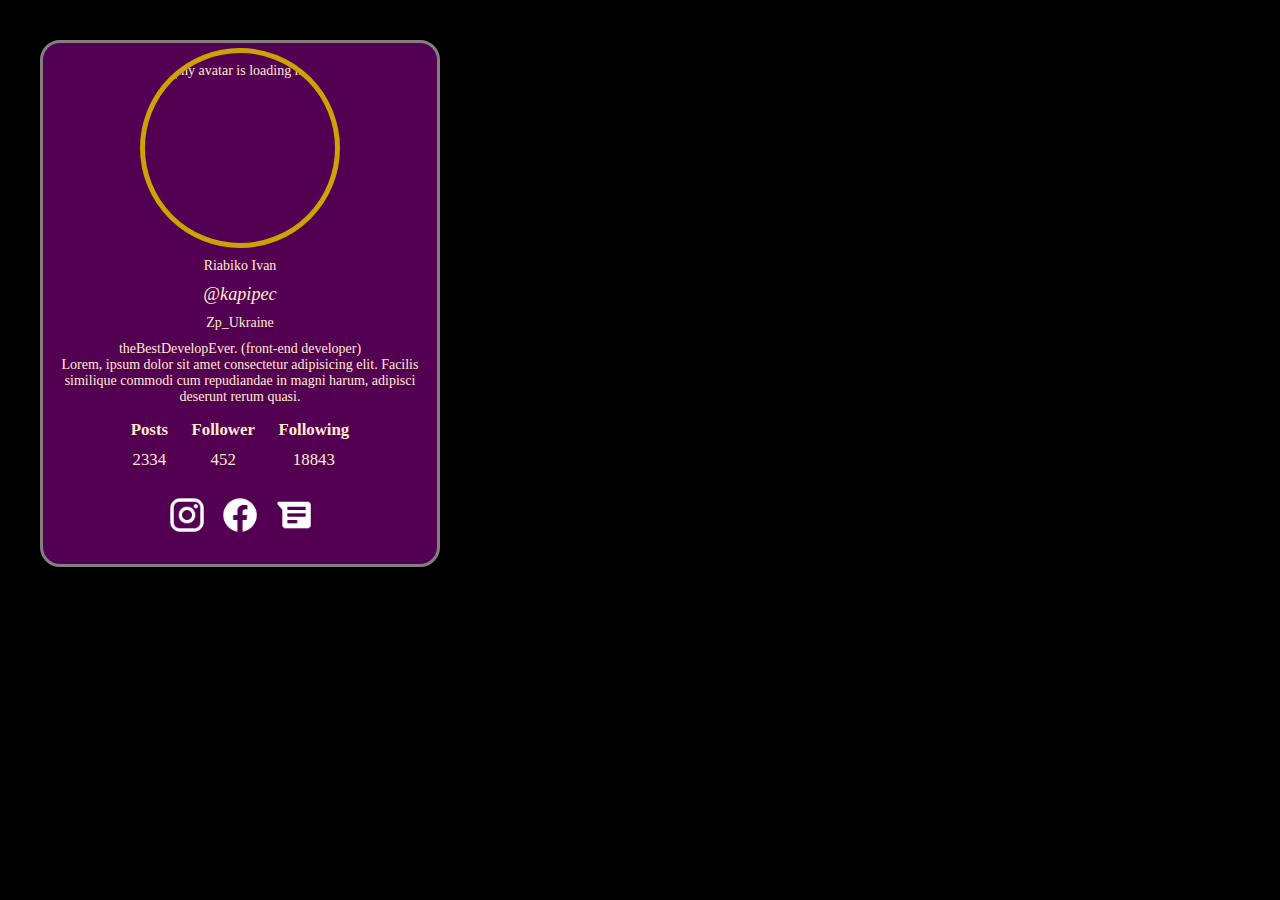
==== index.html @ 10d738c2 "work with card1 style" ====
<!DOCTYPE html>
<html lang="en">
<head>
    <meta charset="UTF-8">
    <meta http-equiv="X-UA-Compatible" content="IE=edge">
    <meta name="viewport" content="width=device-width, initial-scale=1.0">
    <link rel="stylesheet" href="/css/style.css">
    <title>UserCard1</title>
</head>
<body>
    <div class="usercard">
        <div class="userImageContainer">
            <img src="https://static.posters.cz/image/750/%D0%9F%D0%BB%D0%B0%D0%BA%D0%B0%D1%82%D0%B8/avengers-endgame-i-am-iron-man-i76482.jpg" alt="my avatar is loading now" title="my avatar">
        </div>
        <div class="userInfoContainer">
            <div class="userName">Riabiko Ivan</div>
            <div class="userLink">@kapipec</div>
            <div class="userLocation">Zp_Ukraine</div>
            <div class="otherInfo">theBestDevelopEver. (front-end developer) 
                <br> Lorem, ipsum dolor sit amet consectetur adipisicing elit. Facilis similique commodi cum repudiandae in magni harum, adipisci deserunt rerum quasi.</div>
            <div class="userStatItem">
                <div class="statName">Posts</div>
                <div class="statValue">2334</div>
            </div>
            <div class="userStatItem">
                <div class="statName">Follower</div>
                <div class="statValue">452</div>
            </div>
            <div class="userStatItem">
                <div class="statName">Following</div>
                <div class="statValue">18843</div>
            </div>
        </div>
        <div class="userWebLinks">
            <img class="inst" src="/icons/instagram.png" alt="Instagram">
            <img class="fb" src="/icons/facebook.png" alt="Facebook">
            <img class="mess" src="/icons/android-messages.png" alt="message">
        </div>
    </div>
</body>
</html>
---- css/style.css ----
* {
    box-sizing: border-box;
    margin: 0 auto;
    text-align: center;
    padding: 5px;
}
body{
    background-color: black;
}
.usercard{
    color: blanchedalmond;
    background-color: rgb(83, 0, 83);
    max-width: 400px;
    min-width: 200px;
    margin: 30px;
    border-radius: 20px;
    border: 3px solid grey;
    font-size: 14px;
}
.userImageContainer{
    width: 200px;
    height: 200px;
    overflow: hidden;
    border:5px solid rgb(202, 165, 1);
    border-radius: 50%;
}
.userImageContainer>img{
    width: inherit;
    height: inherit;
    object-fit: cover;
}
.userInfoContainer{
    display: block;
}
.usercard>*{
    display: inline-block;
    vertical-align: top;
}

.inst,
.fb,
.mess{
    width: 50px;
    height: 50px;
    margin-bottom: 10px;
}

.userLink{
    font-size:1.3em;
    font-style: italic;
}

.statName{
    font-weight:bold;
}
.userStatItem{
    display:inline-block;
    font-size: 1.2em;
}
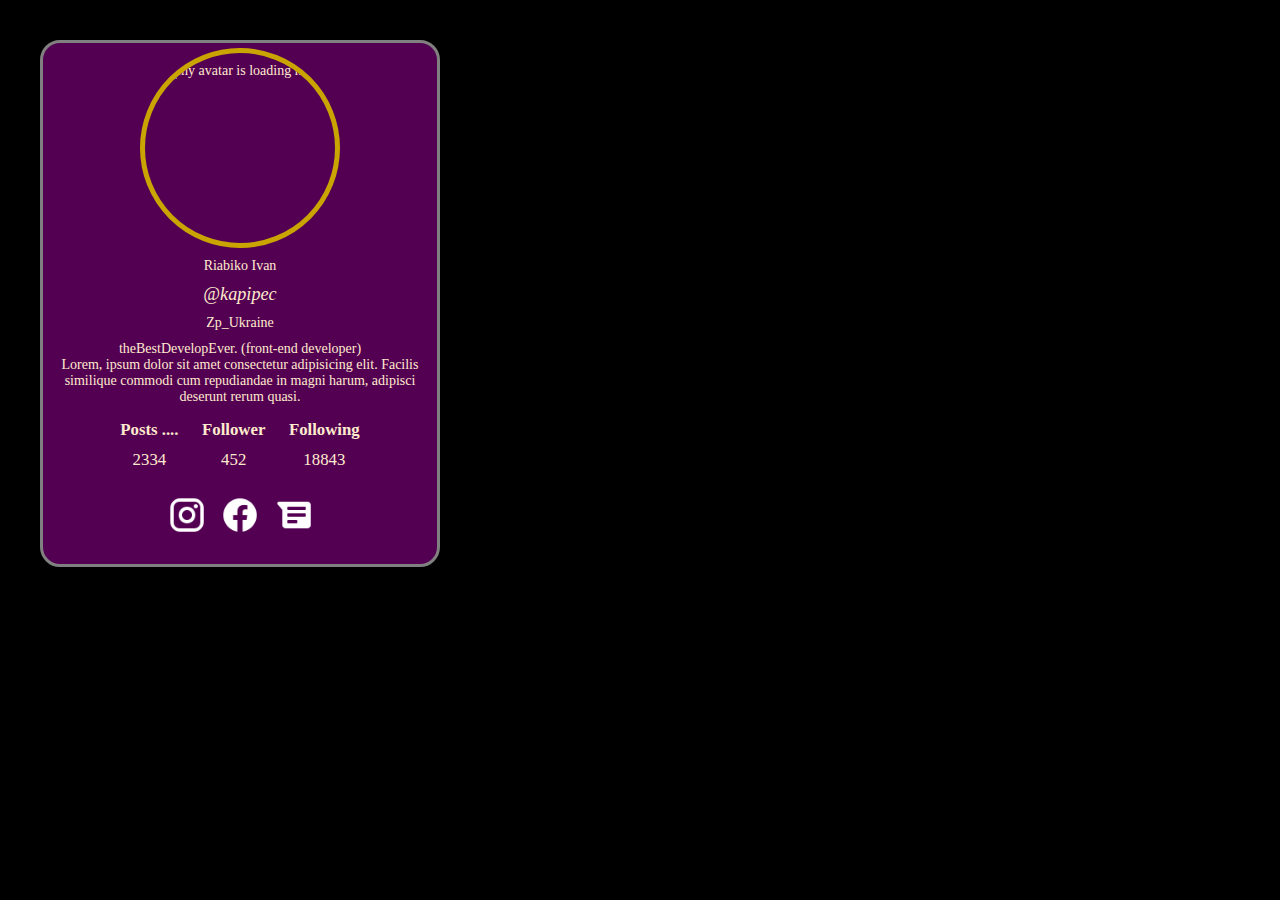
==== commit 95b2b71d: "spaces" ====
--- a/index.html
+++ b/index.html
@@ -19,7 +19,7 @@
             <div class="otherInfo">theBestDevelopEver. (front-end developer) 
                 <br> Lorem, ipsum dolor sit amet consectetur adipisicing elit. Facilis similique commodi cum repudiandae in magni harum, adipisci deserunt rerum quasi.</div>
             <div class="userStatItem">
-                <div class="statName">Posts</div>
+                <div class="statName">Posts  ....</div>
                 <div class="statValue">2334</div>
             </div>
             <div class="userStatItem">
